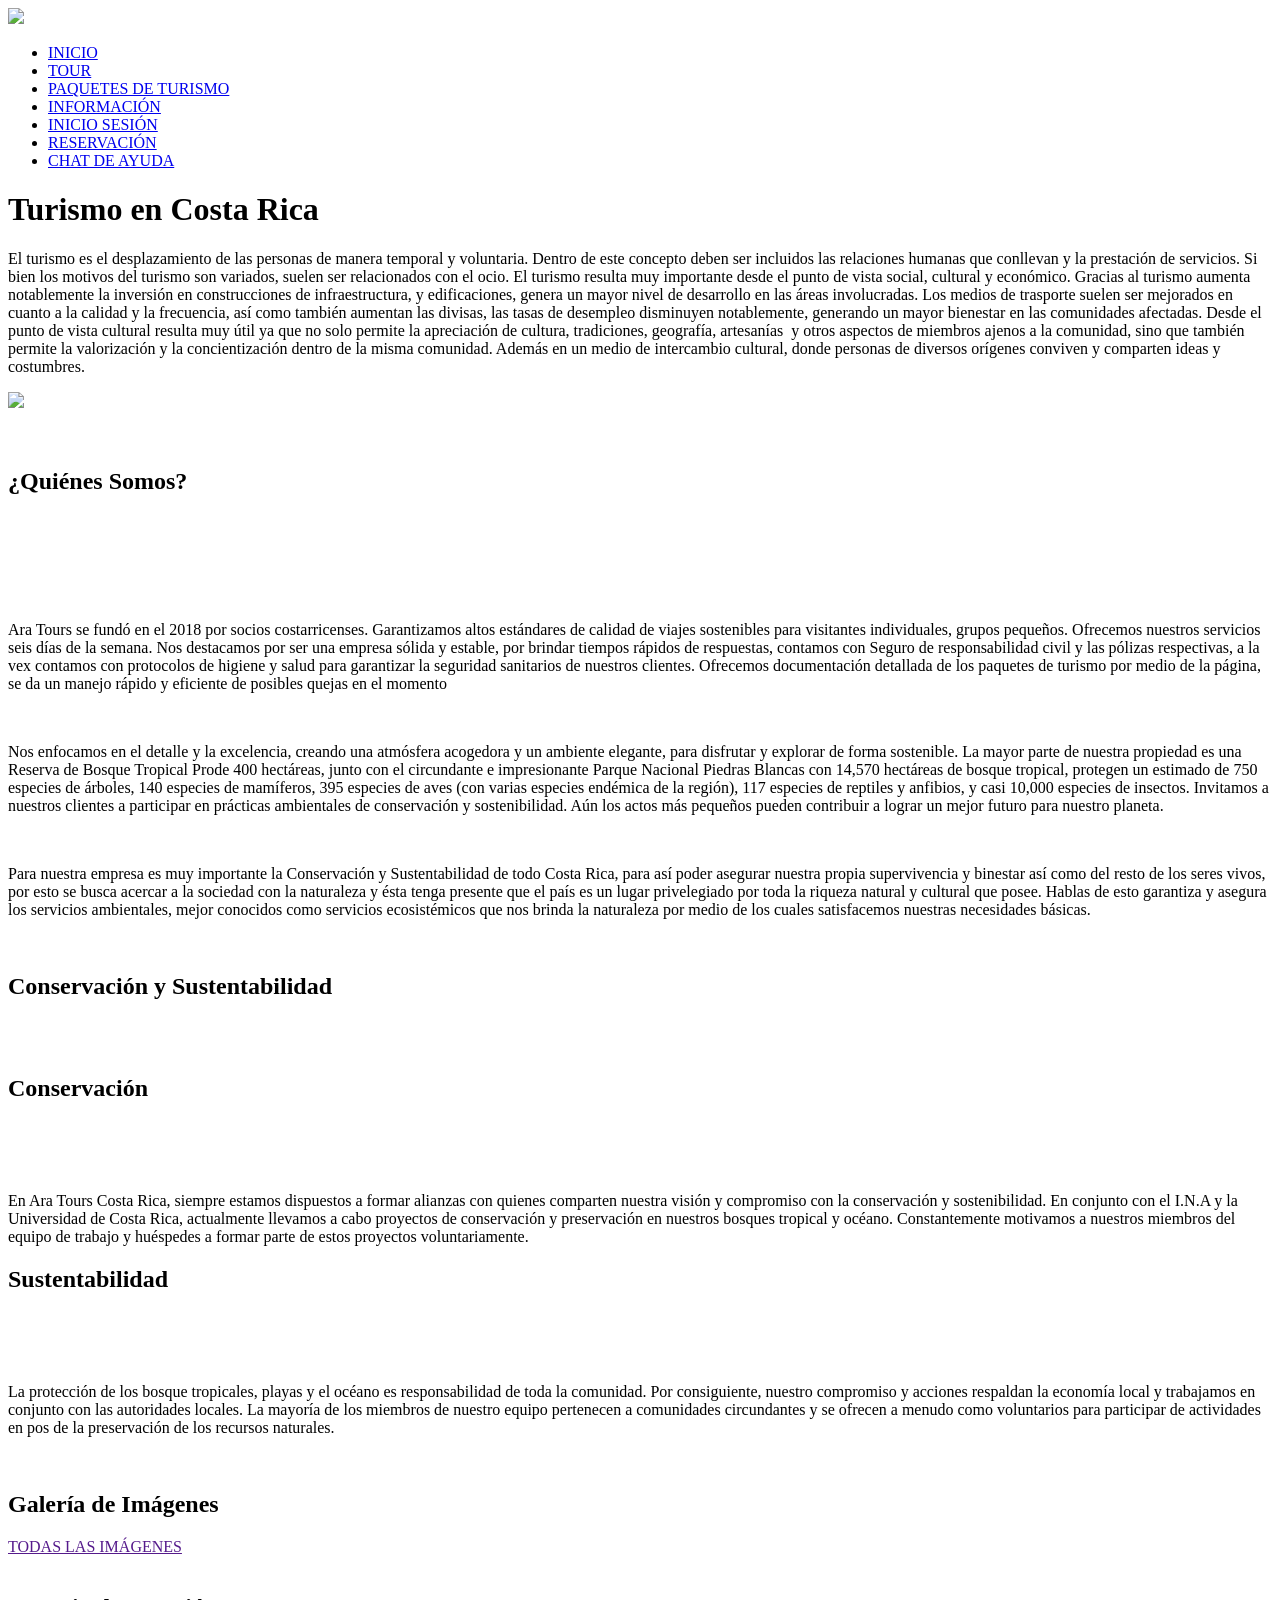
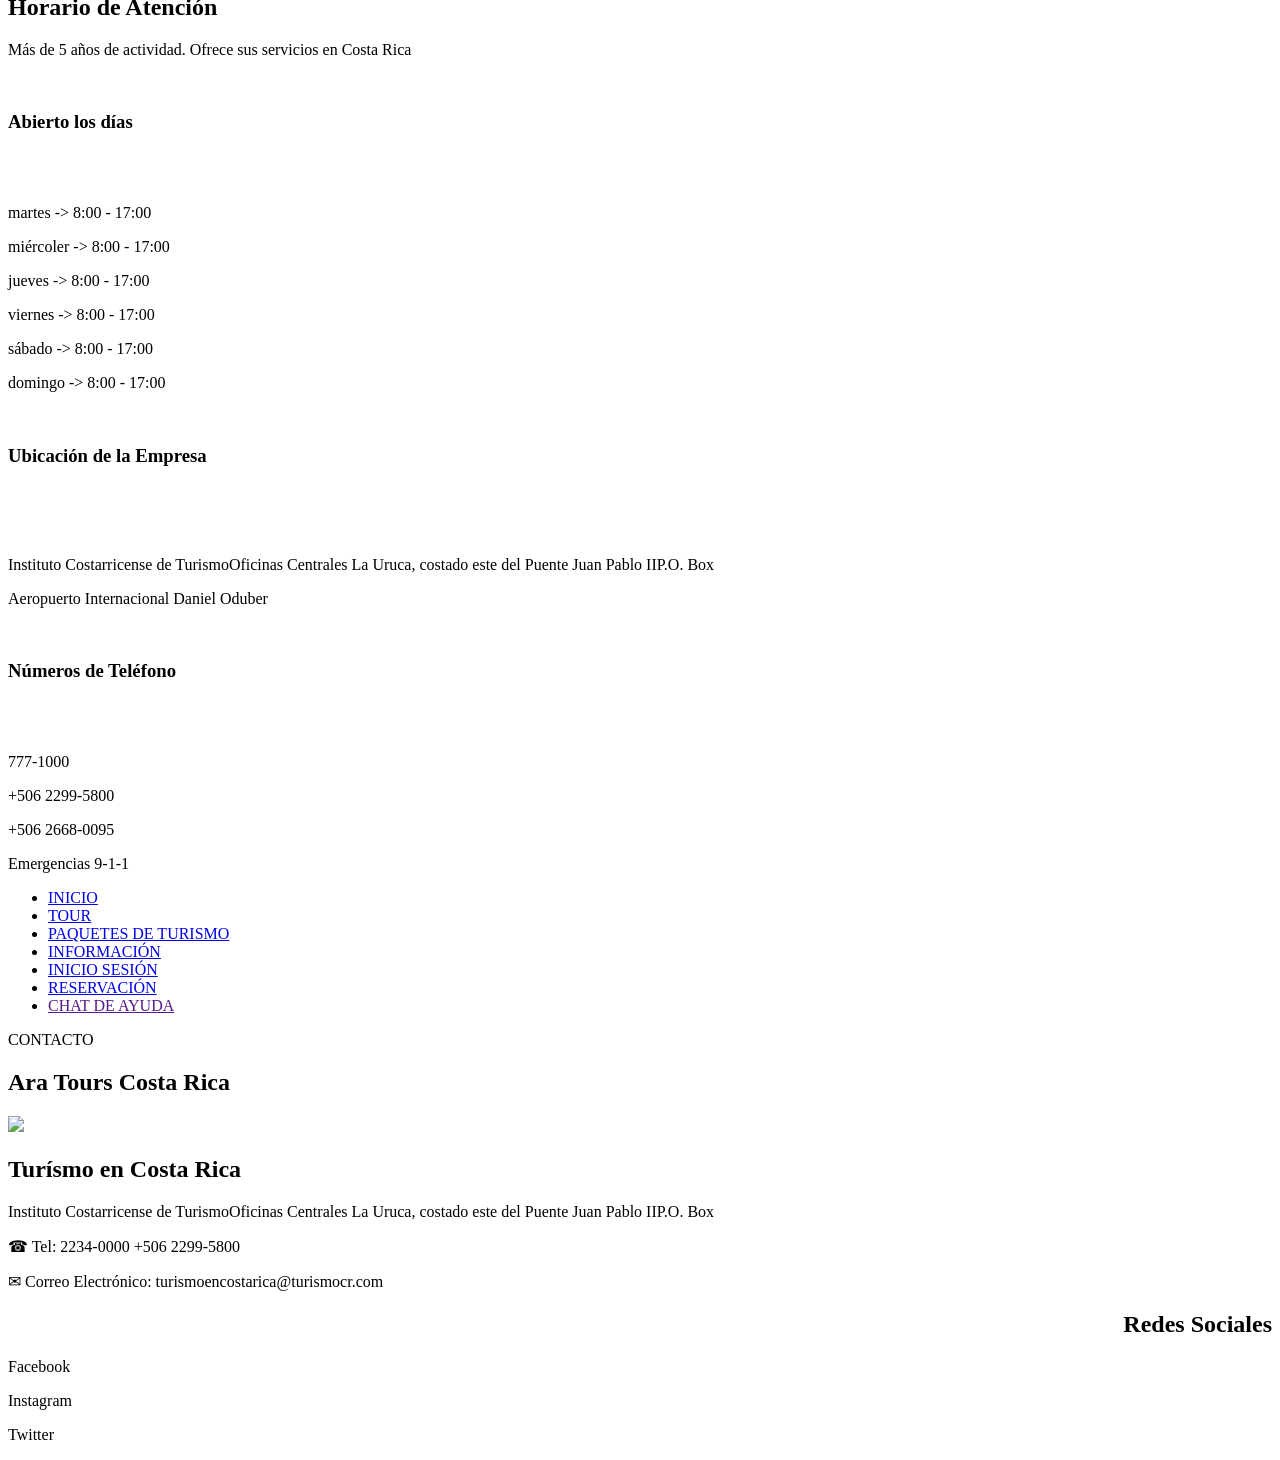
==== src/main/resources/templates/index.html @ 00a5de96 "Metodos CRUD" ====
<!DOCTYPE html>
<html>
    <head>
        <title>Ara Tours Costa Rica</title>
        <meta charset="UTF-8">
        <meta name="viewport" content="width=device-width, initial-scale=1.0">
        <link rel="preconnect" href="https://fonts.googleapis.com">
        <link rel="preconnect" href="https://fonts.gstatic.com" crossorigin>
        <link href="css/estilos.css" rel="stylesheet" type="text/css"/>
    </head>
    <body>
        <div class="head">
            <nav>
                <a href="index.html"><img src="images/logo.jpg"></a>
                <div class="nav-links" id="navLinks">
                    <ul>
                        <li><a href="index.html">INICIO</a></li>
                        <li><a href="turismo.html">TOUR</a></li>
                        <li><a href="paquetesTurismo.html">PAQUETES DE TURISMO</a></li>
                        <li><a href="infoPersonal.html">INFORMACIÓN</a></li>
                        <li><a href="inicioSesion.html">INICIO SESIÓN</a></li>
                        <li><a href="reservar.html">RESERVACIÓN</a></li>
                        <li><a href="chatAyuda.html">CHAT DE AYUDA</a></li>
                    </ul>
                </div>
            </nav>
        </div>
        <header class="content-header" id="feature">
            <h1 class="title">Turismo en Costa Rica</h1>
            <div class="feature-box">
                <p>El turismo es el desplazamiento de las personas de manera temporal y voluntaria. 
                    Dentro de este concepto deben ser incluidos las relaciones humanas que conllevan y la prestación de servicios. 
                    Si bien los motivos del turismo son variados, suelen ser relacionados con el ocio. 
                    El turismo resulta muy importante desde el punto de vista social, cultural y económico.
                    Gracias al turismo aumenta notablemente la inversión en construcciones de infraestructura, y edificaciones, genera un mayor nivel de desarrollo en las áreas involucradas.
                    Los medios de trasporte suelen ser mejorados en cuanto a la calidad y la frecuencia, así como también aumentan las divisas, las tasas de desempleo disminuyen notablemente, generando un mayor bienestar en las comunidades afectadas. 
                    Desde el punto de vista cultural resulta muy útil ya que no solo permite la apreciación de cultura, tradiciones, geografía, artesanías  y otros aspectos de miembros ajenos a la comunidad, sino que también permite la valorización y la concientización dentro de la misma comunidad. 
                    Además en un medio de intercambio cultural, donde personas de diversos orígenes conviven y comparten ideas y costumbres.</p>
            </div>
            <div class="features-img">
                <img src="Images/turismo.jpg">
            </div>
        </header>
        <!--Sobre la empresa-->
        <section class="content-about">
            <div class="text-box">
                <br/>
                <br/>
                <h1>¿Quiénes Somos?</h1>
                <br/>
                <br/>
                <br/>
                <br/>
                <br/>
                <p>Ara Tours se fundó en el 2018 por socios costarricenses. Garantizamos altos estándares de calidad de viajes sostenibles
                    para visitantes individuales, grupos pequeños. Ofrecemos nuestros servicios seis días de la semana. Nos destacamos por ser una
                    empresa sólida y estable, por brindar tiempos rápidos de respuestas, contamos con Seguro de responsabilidad civil y las pólizas 
                    respectivas, a la vex contamos con protocolos de higiene y salud para garantizar la seguridad sanitarios de nuestros clientes.
                    Ofrecemos documentación detallada de los paquetes de turismo por medio de la página, se da un manejo rápido y eficiente de posibles quejas
                    en el momento</p>
                <br/>
                <p>Nos enfocamos en el detalle y la excelencia, creando una atmósfera acogedora y un ambiente elegante, para disfrutar y explorar de forma sostenible.
                    La mayor parte de nuestra propiedad es una Reserva de Bosque Tropical Prode 400 hectáreas, junto con el circundante e impresionante Parque Nacional 
                    Piedras Blancas con 14,570 hectáreas de bosque tropical, protegen un estimado de 750 especies de árboles, 140 especies de mamíferos, 395 especies de aves 
                    (con varias especies endémica de la región), 117 especies de reptiles y anfibios, y casi 10,000 especies de insectos. 
                    Invitamos a nuestros clientes a participar  en prácticas ambientales de conservación y  sostenibilidad. 
                    Aún los actos más pequeños pueden contribuir a lograr un mejor futuro para nuestro planeta. </p>
                <br/>
                <p>Para nuestra empresa es muy importante la Conservación y Sustentabilidad de todo Costa Rica, para así poder asegurar nuestra propia supervivencia y binestar
                    así como del resto de los seres vivos, por esto se busca acercar a la sociedad con la naturaleza y ésta tenga presente que el país es un lugar
                    privelegiado por toda la riqueza natural y cultural que posee. Hablas de esto garantiza y asegura los servicios ambientales, mejor conocidos como
                    servicios ecosistémicos que nos brinda la naturaleza por medio de los cuales satisfacemos nuestras necesidades básicas.</p>
            </div>
        </section>
        <!--Conservacion y Sustentabilidad-->
        <section class="content-sau">
            <br/>
            <h1>Conservación y Sustentabilidad</h1>
            <br/>
            <br/>
            <div class="box-container">
                <div class="box">
                    <h2>Conservación</h2>
                    <br/>
                    <br/>
                    <br/>
                    <p>En Ara Tours Costa Rica, siempre estamos dispuestos a formar alianzas con quienes comparten nuestra visión y compromiso con la conservación y sostenibilidad.
                        En conjunto con el I.N.A y la Universidad de Costa Rica, actualmente llevamos a cabo proyectos de conservación y preservación en nuestros bosques tropical y océano.
                        Constantemente motivamos a nuestros miembros del equipo de trabajo y huéspedes a formar parte de estos proyectos voluntariamente.</p>
                </div>
                <div class="box">
                    <h2>Sustentabilidad</h2>
                    <br/>
                    <br/>
                    <br/>
                    <p>La protección de los bosque tropicales, playas y el océano es responsabilidad de toda la comunidad. 
                        Por consiguiente, nuestro compromiso y acciones respaldan la economía local y trabajamos en conjunto con las autoridades locales.
                        La mayoría de los miembros de nuestro equipo pertenecen a comunidades circundantes y se ofrecen a menudo como voluntarios para participar de actividades en pos de la preservación de los recursos naturales.</p>
                </div>
            </div>
        </section>
        <!--Galeria-->
        <section class="content-photos">
            <br/>
            <h2>Galería de Imágenes</h2>
            <a href="" class="hero-btn"><span></span>TODAS LAS IMÁGENES</a>
        </section>
        <!--Horario-->
        <section class="content-service ">
            <br/>
            <h1>Horario de Atención</h1>
            <p>Más de 5 años de actividad. Ofrece sus servicios en Costa Rica</p>
            <div class="box-container"> 
                <div class="box2">
                    <br/>
                    <h3>Abierto los días</h3>
                    <br/>
                    <br/>
                    <p>martes -> 8:00 - 17:00</p>
                    <p>miércoler -> 8:00 - 17:00</p>
                    <p>jueves -> 8:00 - 17:00</p>
                    <p>viernes -> 8:00 - 17:00</p>
                    <p>sábado -> 8:00 - 17:00</p>
                    <p>domingo -> 8:00 - 17:00</p>
                </div>
                <div class="box2">
                    <br/>
                    <h3>Ubicación de la Empresa</h3>
                    <br/>
                    <br/>
                    <br/>
                    <p>Instituto Costarricense de TurismoOficinas Centrales  
                        La Uruca, costado este del Puente Juan Pablo IIP.O. Box</p>
                    <p>Aeropuerto Internacional Daniel Oduber</p>
                </div>
                <div class="box2">
                    <br/>
                    <h3>Números de Teléfono</h3>
                    <br/>
                    <br/>
                    <p>777-1000</p>
                    <p>+506 2299-5800</p>
                    <p>+506 2668-0095</p>
                    <p>Emergencias 9-1-1</p>
                </div>
            </div>
        </section>  
        <!-- Footer -->
        <section id="footer">
            <nav>
                <div class="nav-links2" id="navLinks2">
                    <ul>
                        <li><a href="index.html">INICIO</a></li>
                        <li><a href="turismo.html">TOUR</a></li>
                        <li><a href="paquetesTurismo.html">PAQUETES DE TURISMO</a></li>
                        <li><a href="infoPersonal.html">INFORMACIÓN</a></li>
                        <li><a href="inicioSesion.html">INICIO SESIÓN</a></li>
                        <li><a href="reservar.html">RESERVACIÓN</a></li>
                        <li><a href="">CHAT DE AYUDA</a></li>
                    </ul>
                </div>
            </nav>
            <div class="title-text">
                <p>CONTACTO</p>
                <h2>Ara Tours Costa Rica</h2>
                <a href="index.html"><img src="Images/logo.jpg"></a>
            </div>
            <div class="footer-row">
                <div class="footer-left">
                    <h2 style="text-align: left">Turísmo en Costa Rica</h2>
                    <p style="text-align: left">Instituto Costarricense de TurismoOficinas Centrales  
                        La Uruca, costado este del Puente Juan Pablo IIP.O. Box</p>
                    <p style="text-align: left">☎ Tel: 2234-0000  +506 2299-5800</p>
                    <p style="text-align: left">✉ ️Correo Electrónico: turismoencostarica@turismocr.com</p>
                </div>
                <div class="footer-rigth">
                    <h2 style="text-align: right">Redes Sociales</h2>
                    <p>Facebook</p>
                    <p>Instagram</p>
                    <p>Twitter</p>
                </div>
            </div>
        </section>
    </body>
</html>
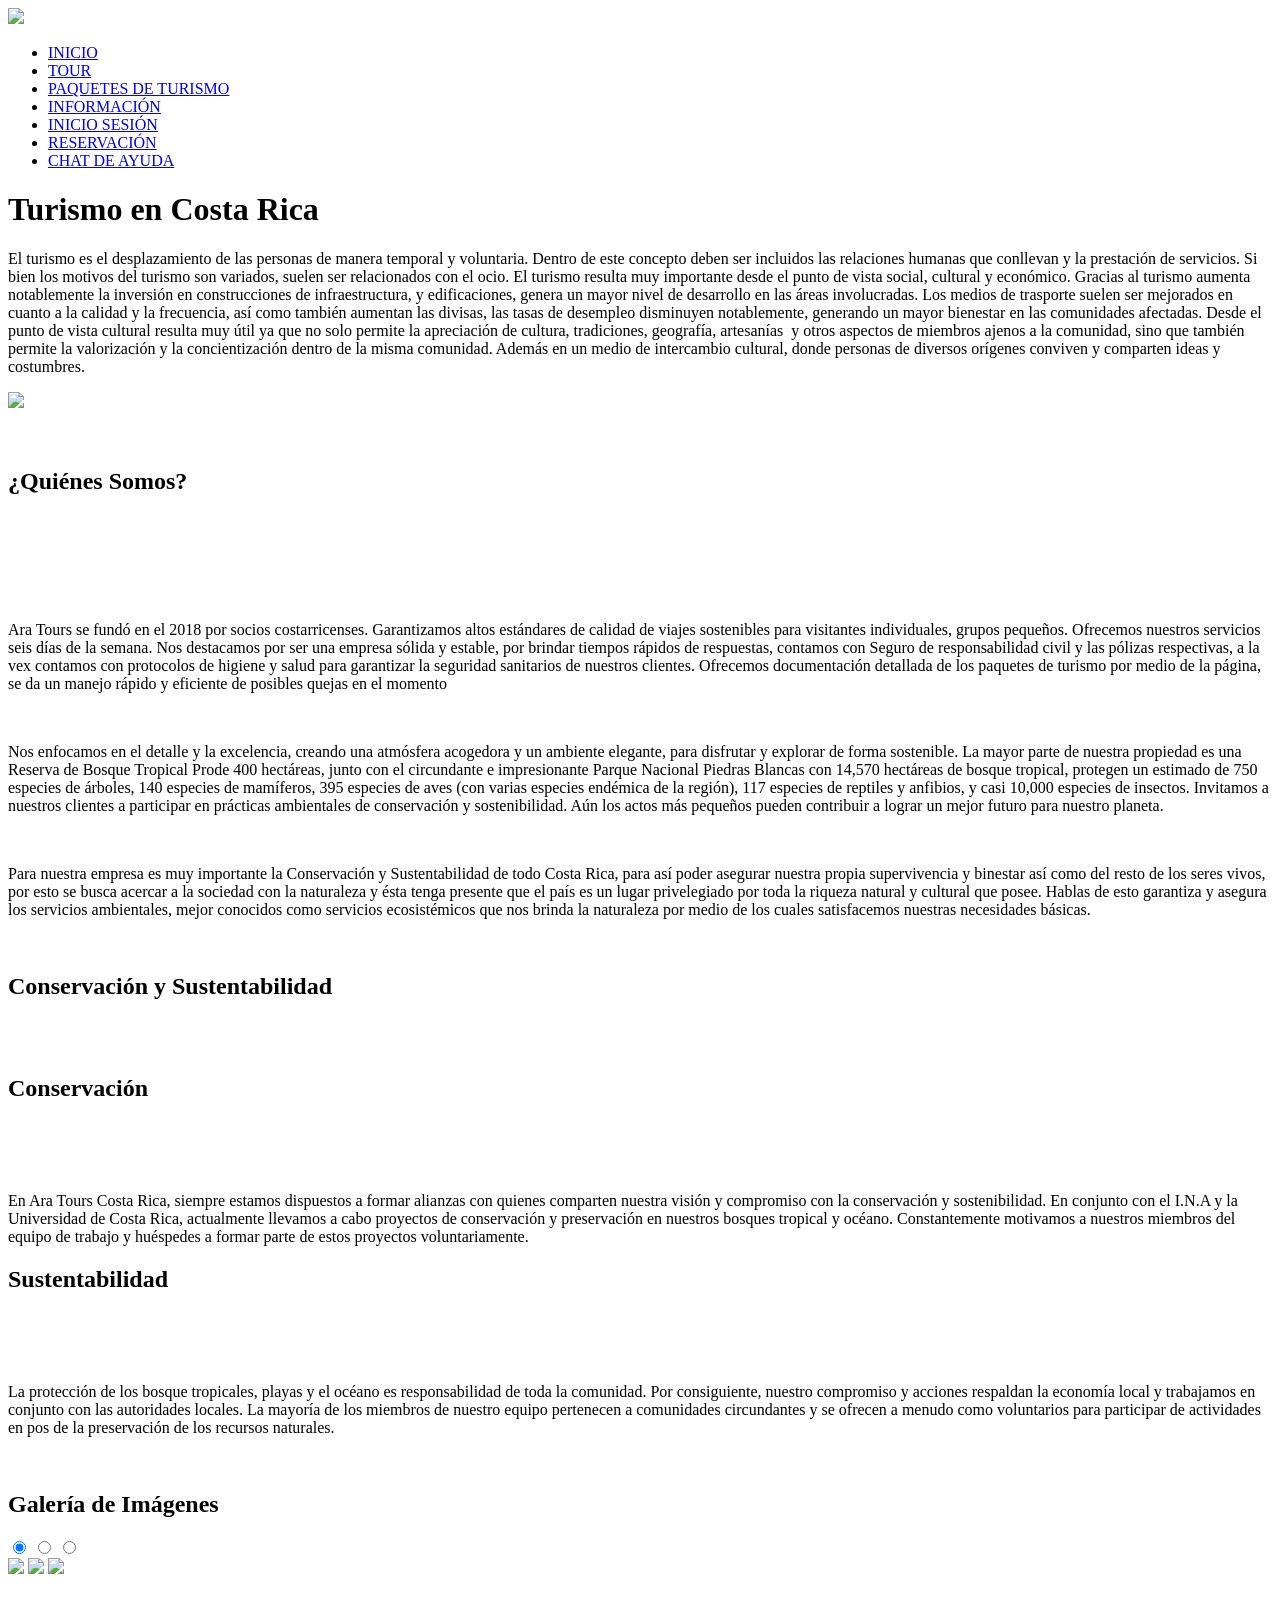
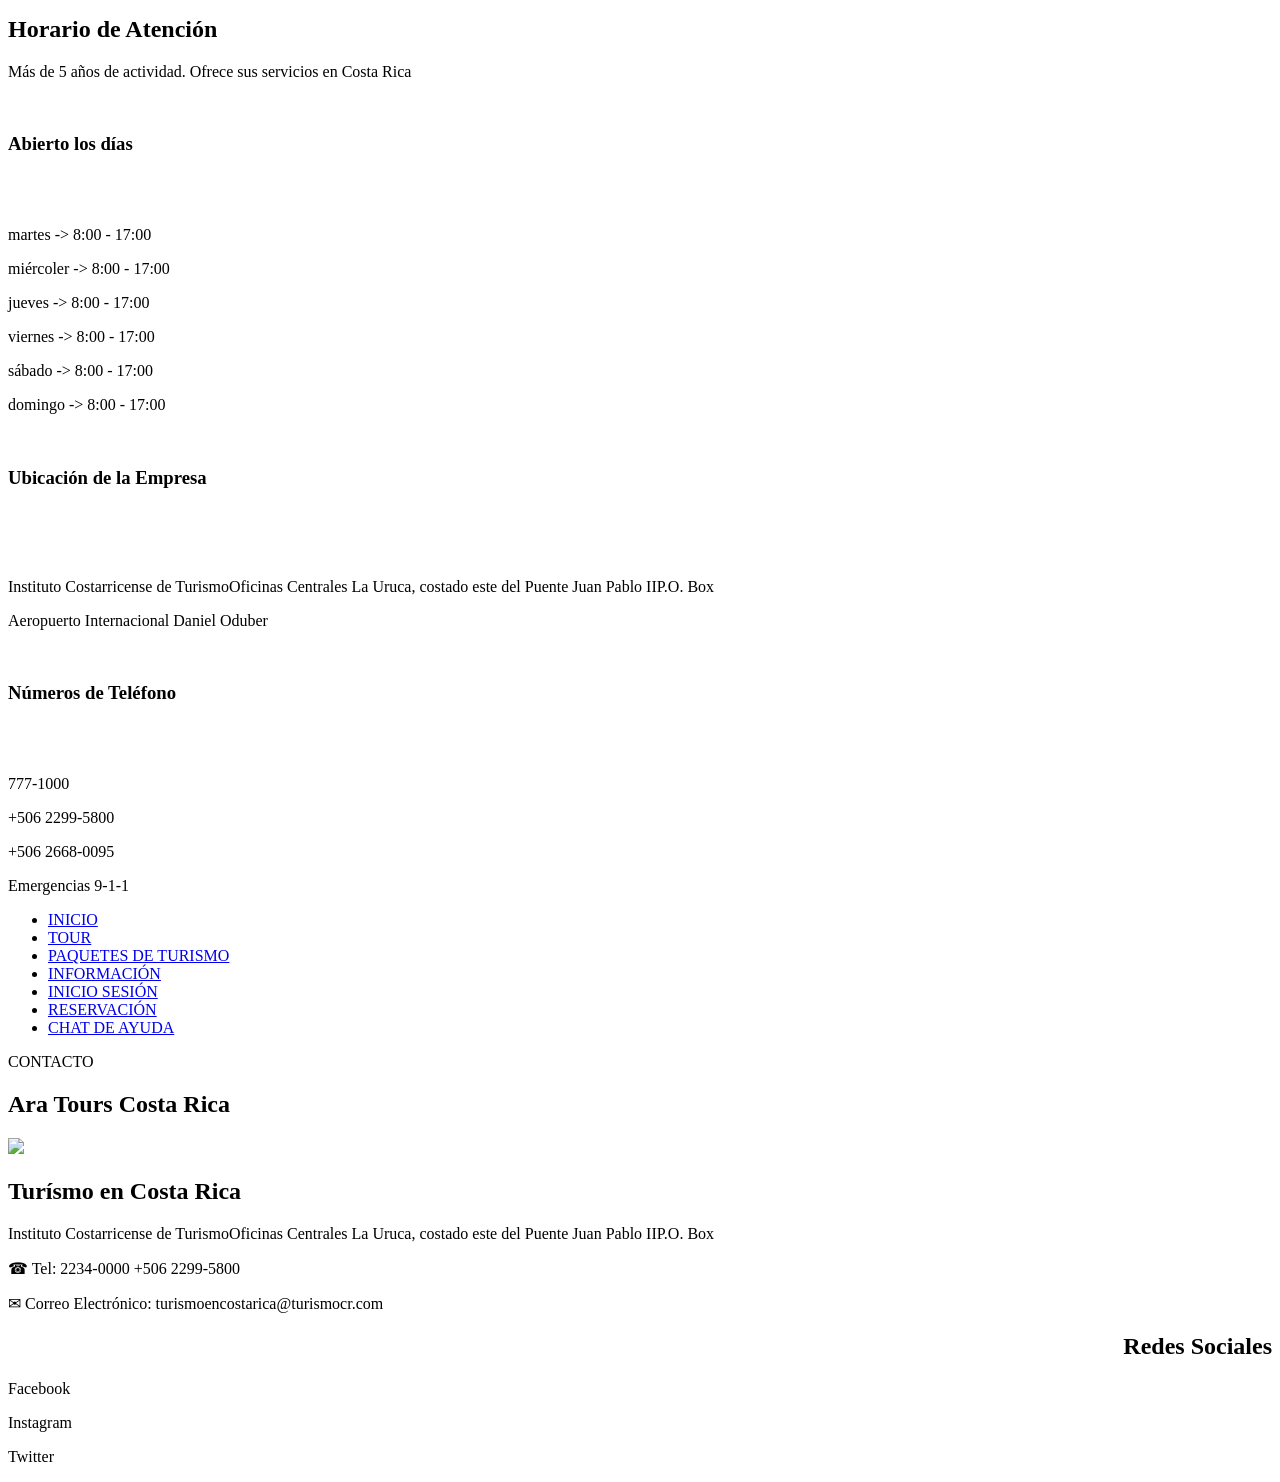
==== commit 26b30f9e: "Transición del chat de ayuda en el footer, galería de imágenes en el index." ====
--- a/src/main/resources/templates/index.html
+++ b/src/main/resources/templates/index.html
@@ -103,7 +103,22 @@
         <section class="content-photos">
             <br/>
             <h2>Galería de Imágenes</h2>
-            <a href="" class="hero-btn"><span></span>TODAS LAS IMÁGENES</a>
+            <div class="content-photo">
+                <input type="radio" name="slider" id="item-1" checked>
+                <input type="radio" name="slider" id="item-2">
+                <input type="radio" name="slider" id="item-3">
+                <div class="cards">
+                    <label class="card" for="item-1" id="selector-1">
+                        <img src="images/guariaMorada.jpg">
+                    </label>
+                    <label class="card" for="item-2" id="selector-2">
+                        <img src="images/monoCaraBlanca.jpg">
+                    </label>
+                    <label class="card" for="item-3" id="selector-3">
+                        <img src="images/arbolGuanacaste.jpg">
+                    </label>
+                </div>
+            </div>
         </section>
         <!--Horario-->
         <section class="content-service ">
@@ -156,7 +171,7 @@
                         <li><a href="infoPersonal.html">INFORMACIÓN</a></li>
                         <li><a href="inicioSesion.html">INICIO SESIÓN</a></li>
                         <li><a href="reservar.html">RESERVACIÓN</a></li>
-                        <li><a href="">CHAT DE AYUDA</a></li>
+                        <li><a href="chatAyuda.html">CHAT DE AYUDA</a></li>
                     </ul>
                 </div>
             </nav>
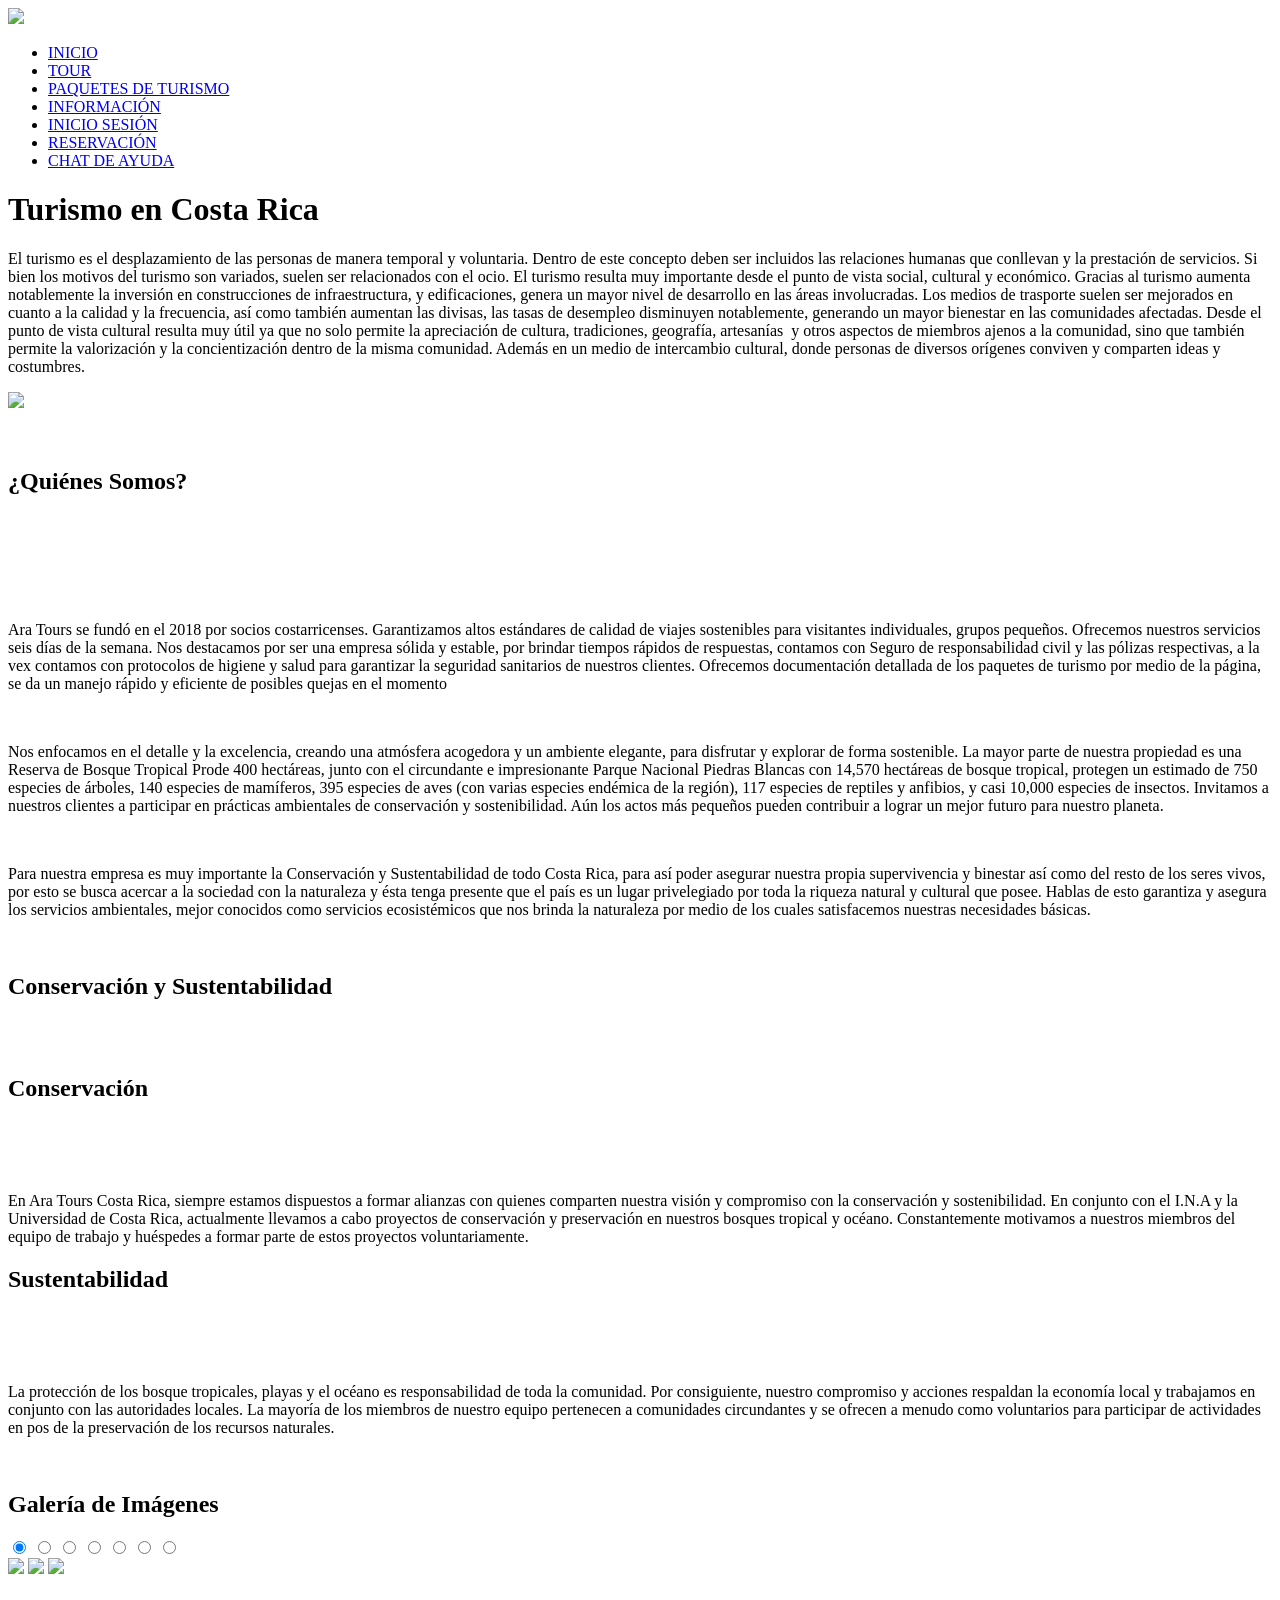
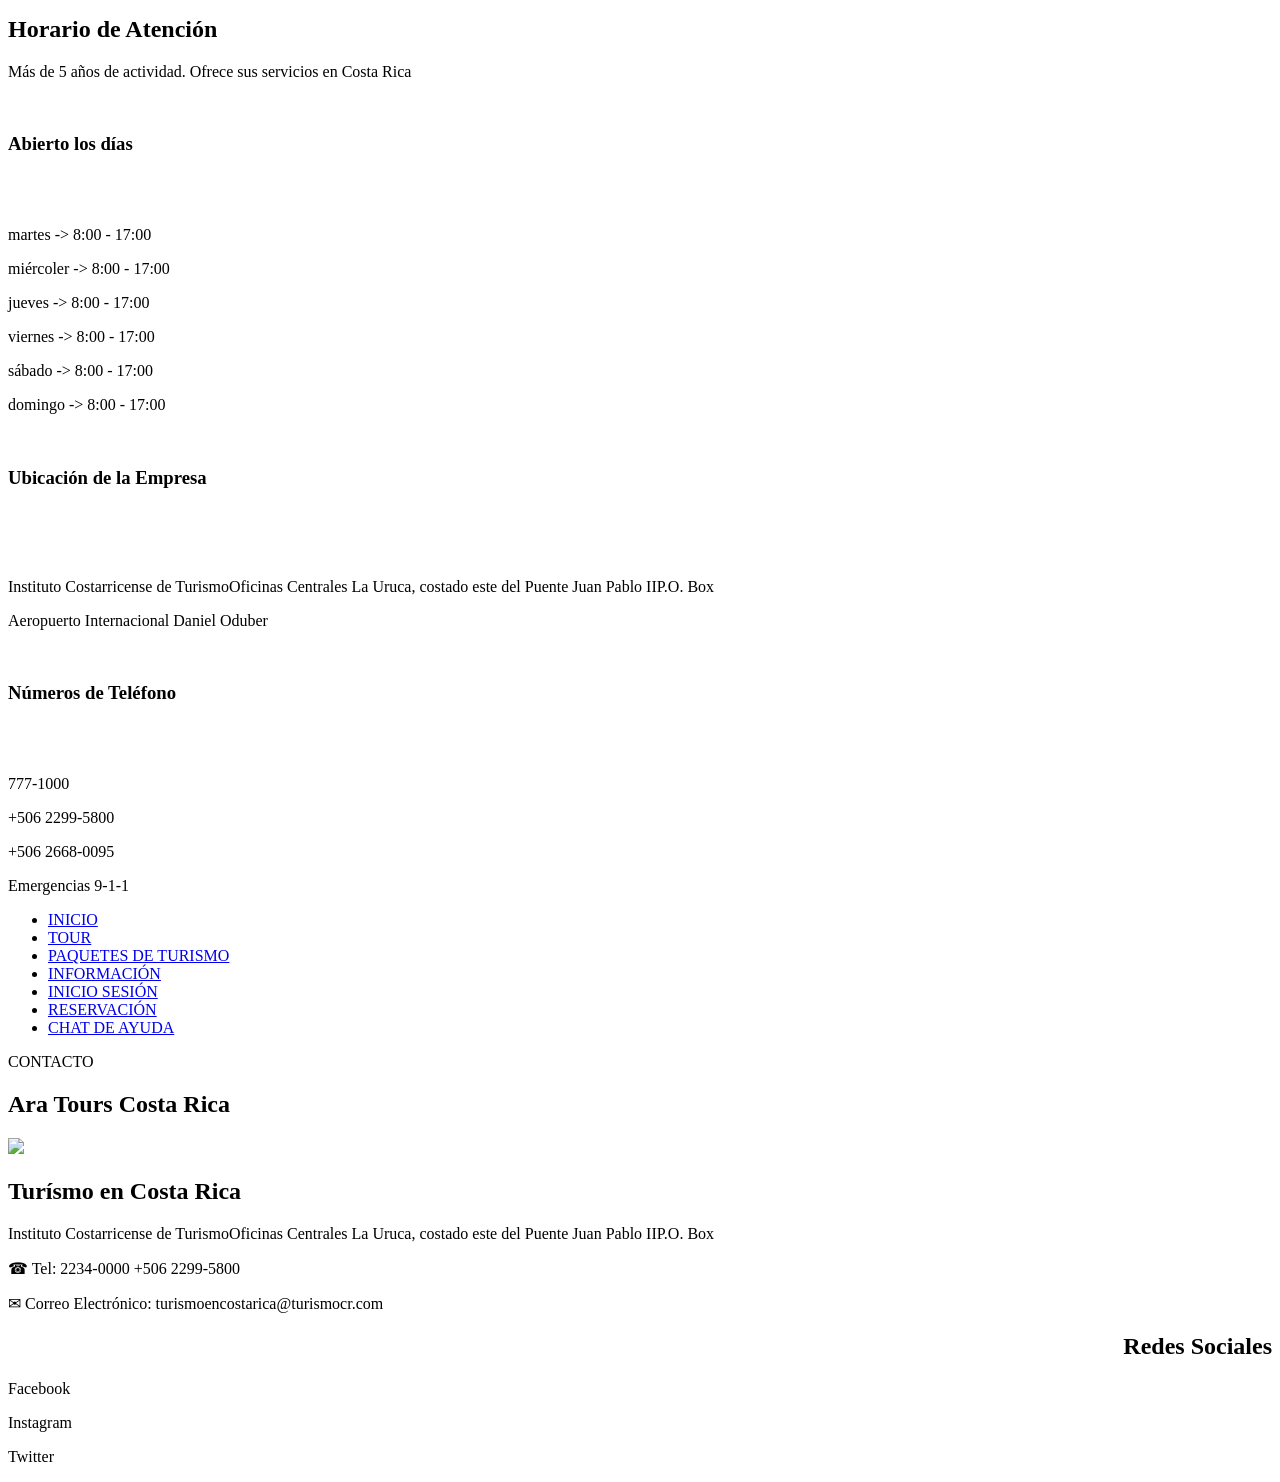
==== commit 08a2b531: "Modificación de Inicio de Sesión." ====
--- a/src/main/resources/templates/index.html
+++ b/src/main/resources/templates/index.html
@@ -107,6 +107,10 @@
                 <input type="radio" name="slider" id="item-1" checked>
                 <input type="radio" name="slider" id="item-2">
                 <input type="radio" name="slider" id="item-3">
+                <input type="radio" name="slider" id="item-4">
+                <input type="radio" name="slider" id="item-5">
+                <input type="radio" name="slider" id="item-6">
+                <input type="radio" name="slider" id="item-7">
                 <div class="cards">
                     <label class="card" for="item-1" id="selector-1">
                         <img src="images/guariaMorada.jpg">
